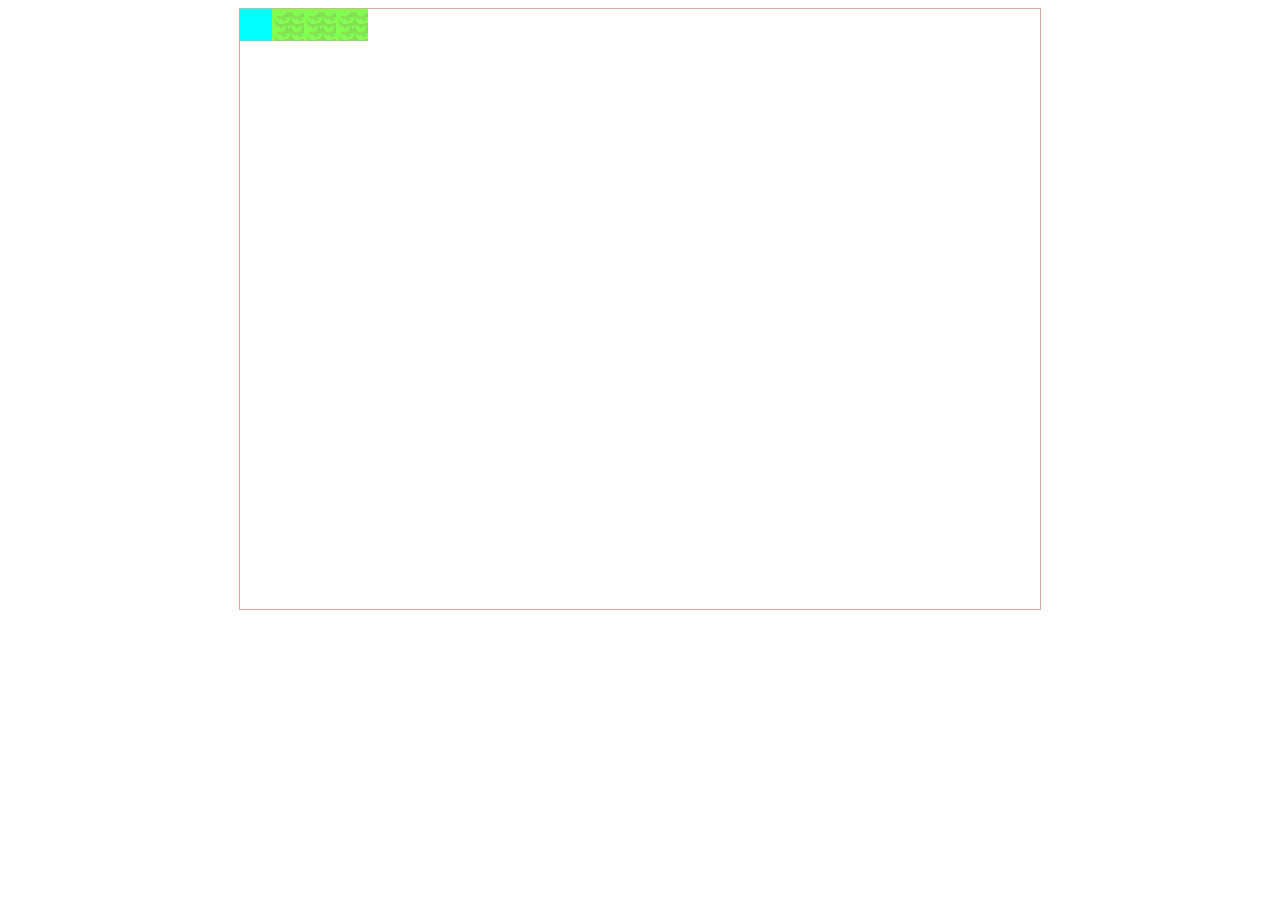
==== index.html @ 7babea15 "LudumDare Warmup Weekend" ====
<!DOCTYPE html>
<html>
<head lang="en">
<meta charset="utf-8">
	<title>Warmup Weekend</title>
	<link rel="stylesheet" href="style.css">
	<script src="js/input.js"></script>
	<script src="js/sprite.js"></script>
	<script src="js/tileMap.js"></script>
	<script src="js/level.js"></script>
	<script src="js/player.js"></script>
</head>
<body>
<script>
window.onload = function(){
var width, height, canvas, g, mouse, input, player, level;

function init(){
	canvas = document.createElement("canvas");
	canvas.width = width = 800;
	canvas.height = height = 600;
	document.body.appendChild(canvas);
	g = canvas.getContext("2d");

	mouse = new Mouse();
	input = new Input();
	level = new Level();
	player = new Player();

	level.loadLevel();
}

function loop(){
	tick();
	render();
	window.requestAnimationFrame(loop);
}

function tick(){
	input.tick();
	player.tick();
}

function render(){
	g.clearRect(0, 0, width, height);
	renderMap(g, level);
	player.render(g);
}

//other important functions
function Collision(ax, ay, aw, ah, bx, by, bw, bh){
	return ax < bx + bw && ax + aw > bx && ay < by + bh && ay + ah > by;
}


init();
window.requestAnimationFrame(loop);
}
</script>
</body>
</html>
---- style.css ----
canvas{
	border: 1px solid #da9;
	display: block;
	margin: 0 auto;
}
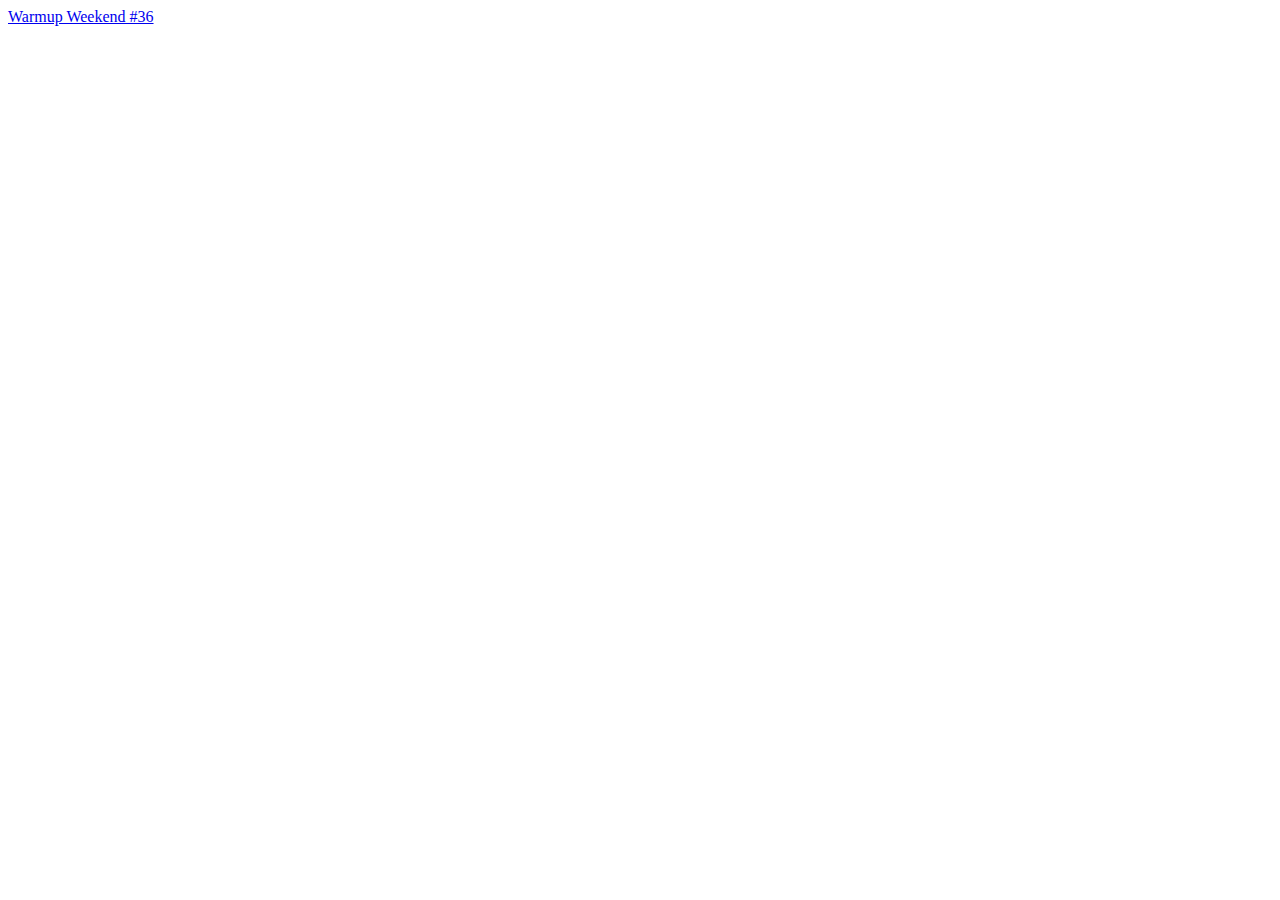
==== commit cc0fedf4: "Portfolio" ====
--- a/index.html
+++ b/index.html
@@ -2,60 +2,17 @@
 <html>
 <head lang="en">
 <meta charset="utf-8">
-	<title>Warmup Weekend</title>
-	<link rel="stylesheet" href="style.css">
-	<script src="js/input.js"></script>
-	<script src="js/sprite.js"></script>
-	<script src="js/tileMap.js"></script>
-	<script src="js/level.js"></script>
-	<script src="js/player.js"></script>
+	<title></title>
 </head>
 <body>
-<script>
-window.onload = function(){
-var width, height, canvas, g, mouse, input, player, level;
-
-function init(){
-	canvas = document.createElement("canvas");
-	canvas.width = width = 800;
-	canvas.height = height = 600;
-	document.body.appendChild(canvas);
-	g = canvas.getContext("2d");
-
-	mouse = new Mouse();
-	input = new Input();
-	level = new Level();
-	player = new Player();
-
-	level.loadLevel();
-}
-
-function loop(){
-	tick();
-	render();
-	window.requestAnimationFrame(loop);
-}
-
-function tick(){
-	input.tick();
-	player.tick();
-}
-
-function render(){
-	g.clearRect(0, 0, width, height);
-	renderMap(g, level);
-	player.render(g);
-}
-
-//other important functions
-function Collision(ax, ay, aw, ah, bx, by, bw, bh){
-	return ax < bx + bw && ax + aw > bx && ay < by + bh && ay + ah > by;
-}
-
-
-init();
-window.requestAnimationFrame(loop);
-}
-</script>
+<header>
+	<nav>
+		<a href="games/Warmup Weekend 36/tm_testing.html">Warmup Weekend #36</a>
+	</nav>
+</header>
+<section>
+	
+</section>
+<footer></footer>
 </body>
 </html>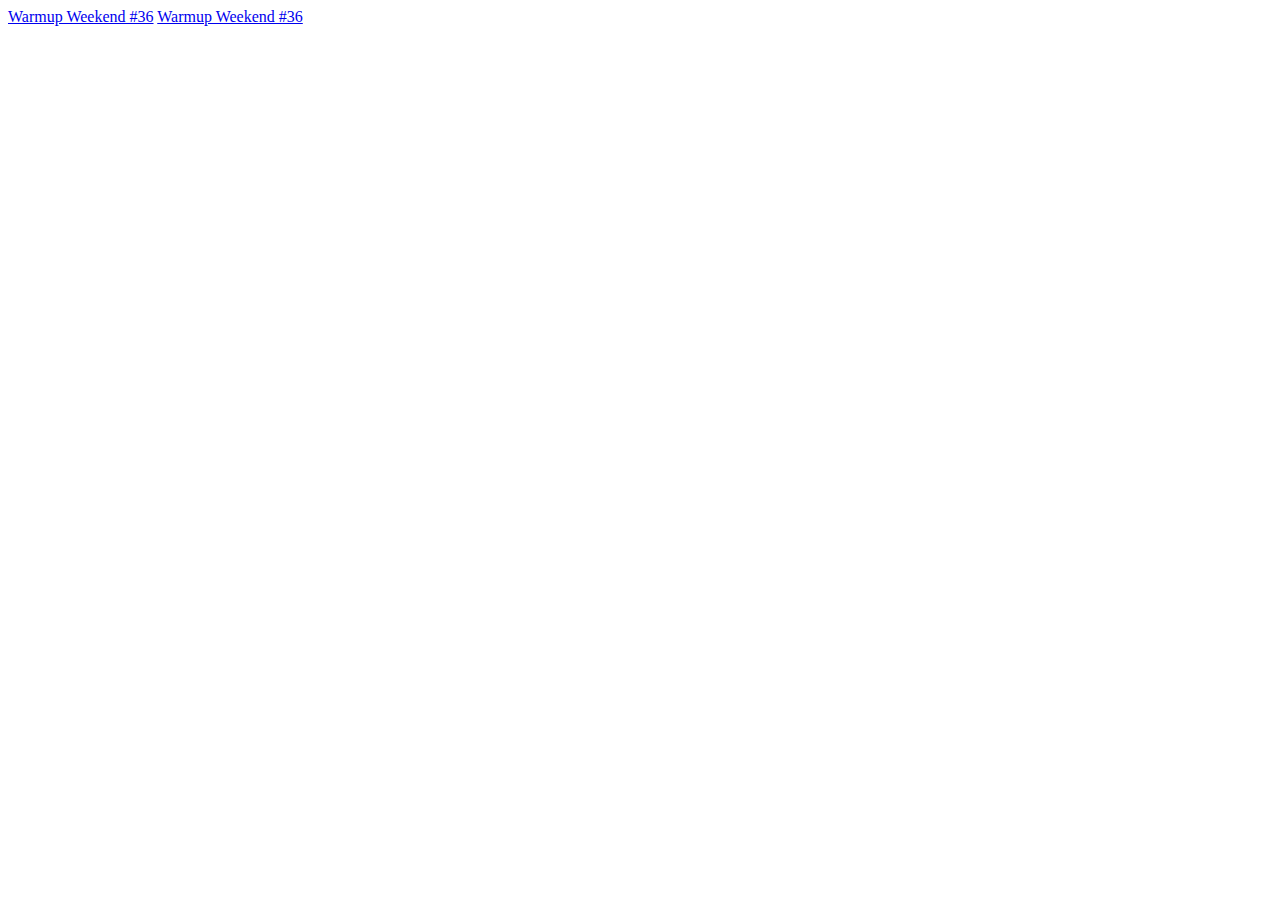
==== commit b0ede1cf: "Update index.html" ====
--- a/index.html
+++ b/index.html
@@ -8,6 +8,7 @@
 <header>
 	<nav>
 		<a href="games/Warmup Weekend 36/tm_testing.html">Warmup Weekend #36</a>
+		<a href="games/generador tinka.html">Warmup Weekend #36</a>
 	</nav>
 </header>
 <section>
@@ -15,4 +16,4 @@
 </section>
 <footer></footer>
 </body>
-</html>+</html>
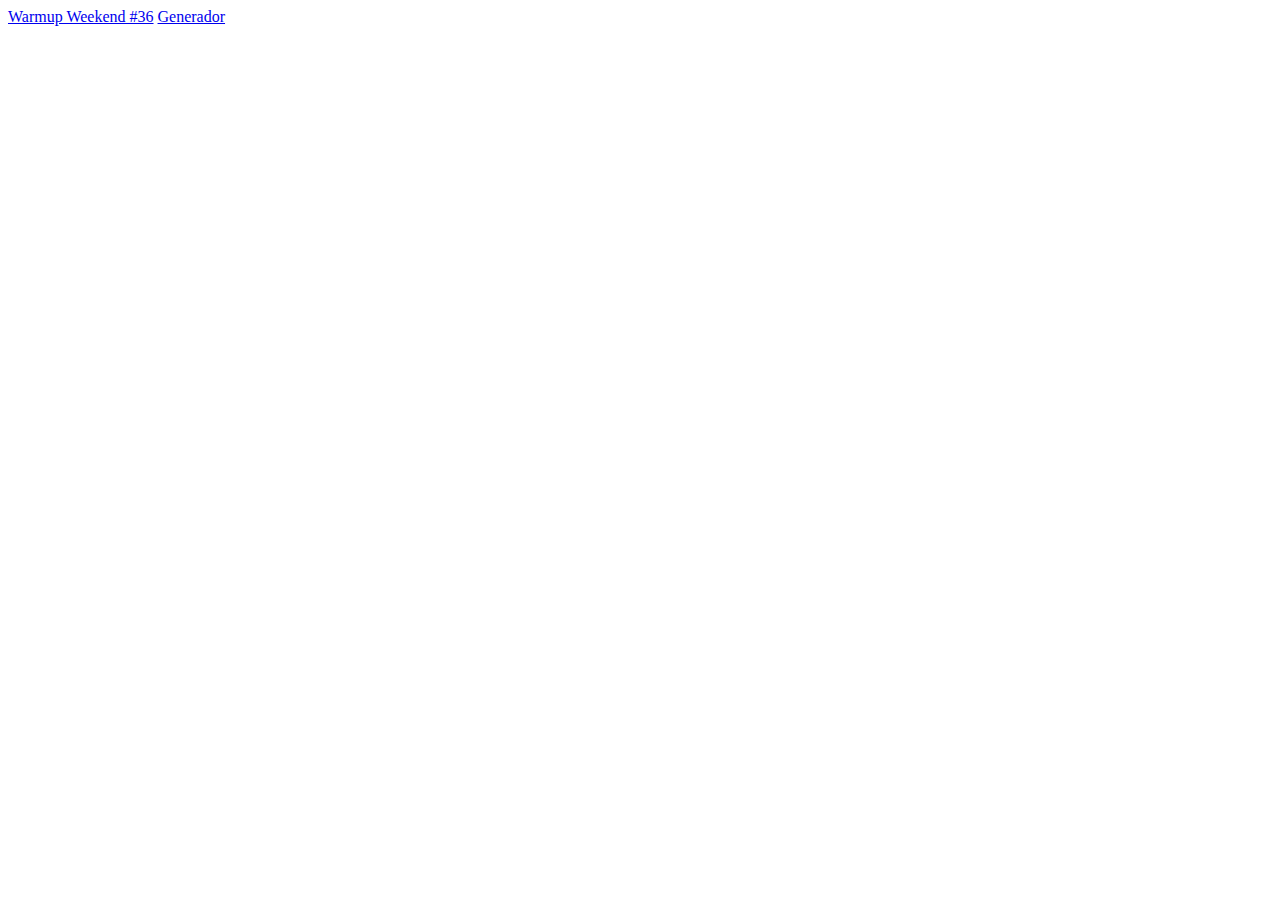
==== commit e3fe9acf: "Update index.html" ====
--- a/index.html
+++ b/index.html
@@ -8,7 +8,7 @@
 <header>
 	<nav>
 		<a href="games/Warmup Weekend 36/tm_testing.html">Warmup Weekend #36</a>
-		<a href="games/generador tinka.html">Warmup Weekend #36</a>
+		<a href="games/Warmup Weekend 36/generador tinka.html">Generador</a>
 	</nav>
 </header>
 <section>
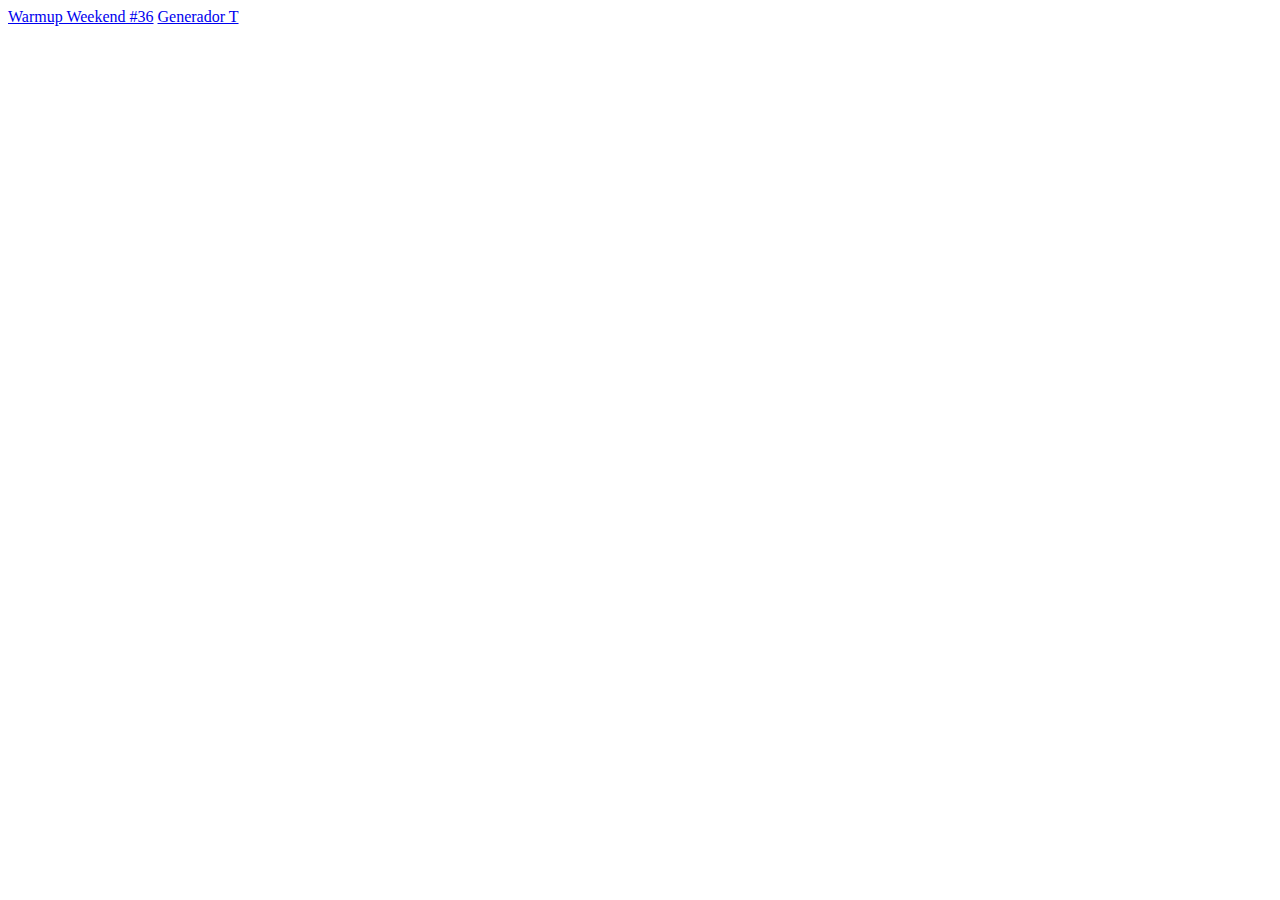
==== commit 3d9bc923: "Update index.html" ====
--- a/index.html
+++ b/index.html
@@ -8,7 +8,7 @@
 <header>
 	<nav>
 		<a href="games/Warmup Weekend 36/tm_testing.html">Warmup Weekend #36</a>
-		<a href="games/Warmup Weekend 36/generador tinka.html">Generador</a>
+		<a href="games/Warmup Weekend 36/generador tinka.html">Generador T</a>
 	</nav>
 </header>
 <section>
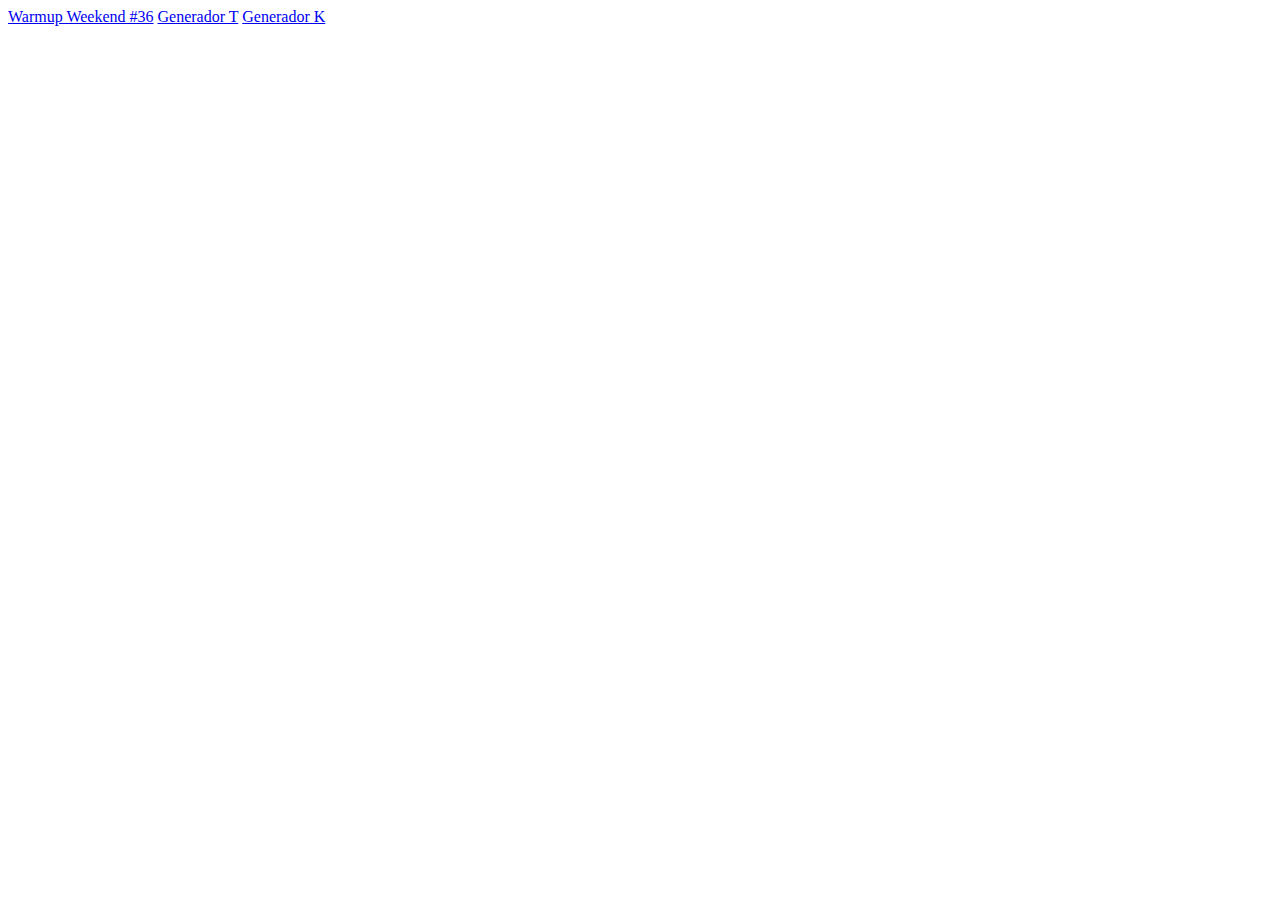
==== commit 45a72c4a: "Update index.html" ====
--- a/index.html
+++ b/index.html
@@ -8,7 +8,8 @@
 <header>
 	<nav>
 		<a href="games/Warmup Weekend 36/tm_testing.html">Warmup Weekend #36</a>
-		<a href="games/Warmup Weekend 36/generador tinka.html">Generador T</a>
+		<a href="games/Warmup Weekend 36/generador tinka.html">Generador T</a>		
+		<a href="games/Warmup Weekend 36/generador kabala.html">Generador K</a>
 	</nav>
 </header>
 <section>
